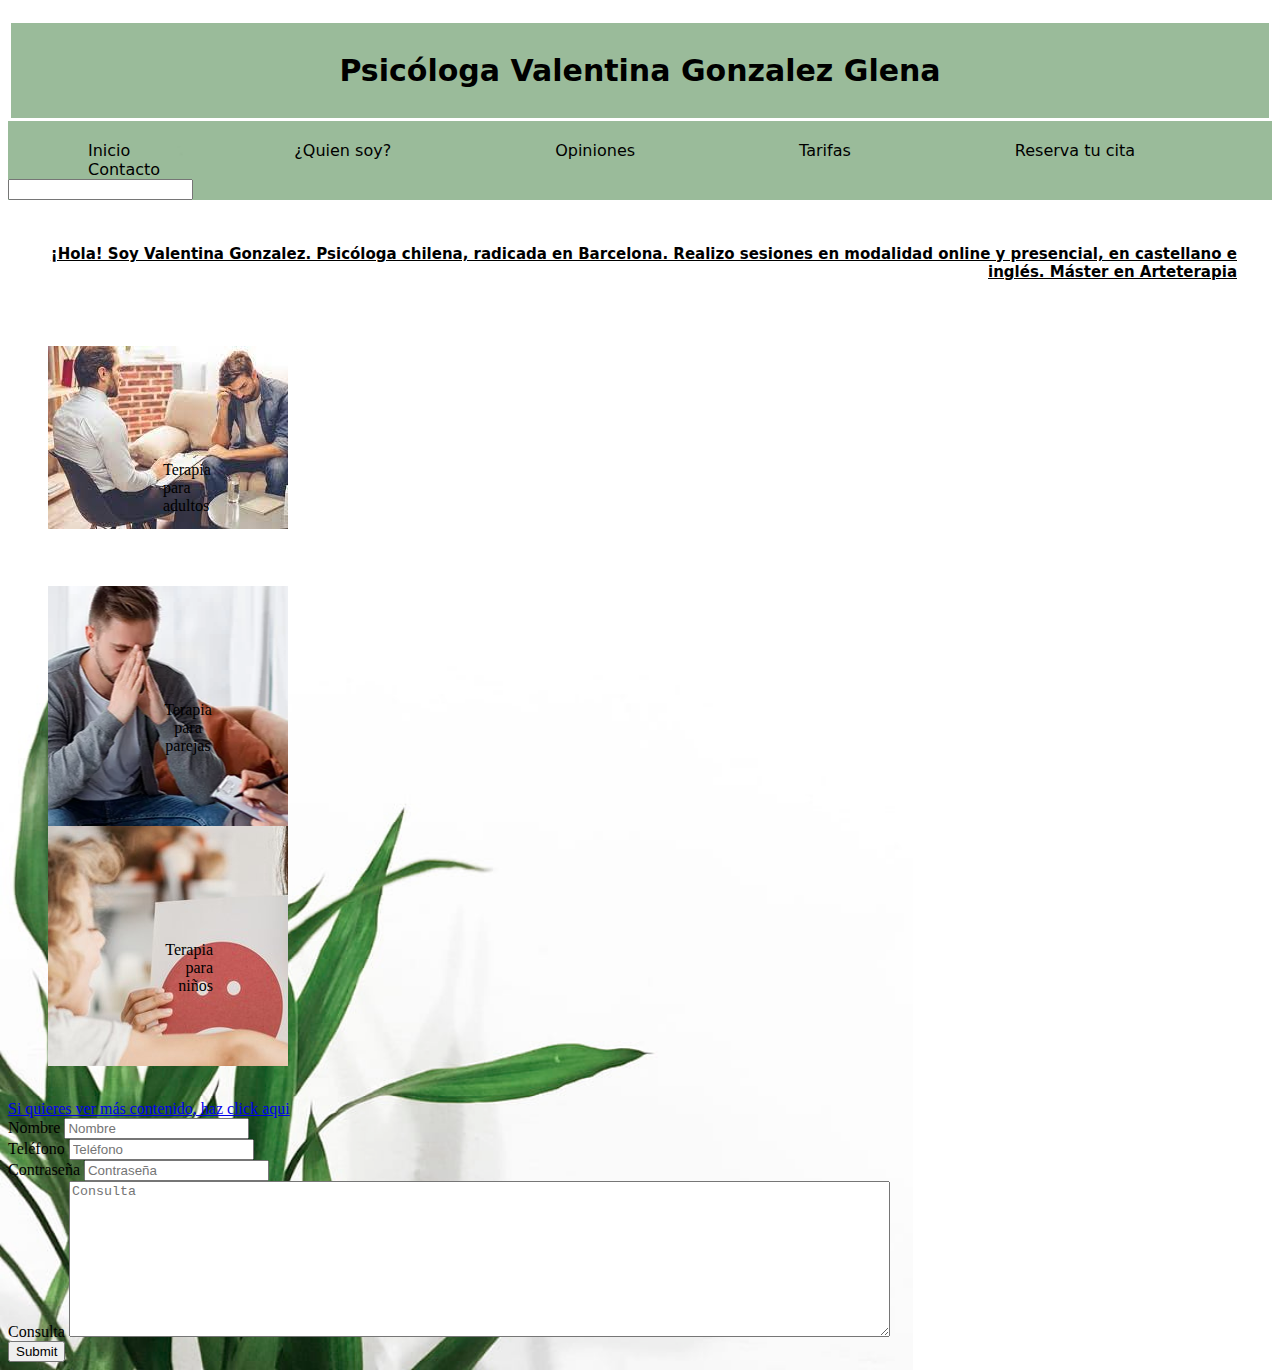
==== index.html @ ef28057d "first commit" ====
<!DOCTYPE html>
<html lang="en">

<head> <!--meta informacion-->
    <meta charset="UTF-8">
    <meta http-equiv="X-UA-Compatible" content="IE=edge">
    <meta name="viewport" content="width=device-width, initial-scale=1.0">
    <title>Psicóloga Valentina Gonzalez</title>
    <link rel="stylesheet" href="./css/style.css">
    <link rel="preconnect" href="https://fonts.googleapis.com">
    <link rel="preconnect" href="https://fonts.gstatic.com" crossorigin>
    <link href="https://fonts.googleapis.com/css2?family=Montserrat:wght@100&display=swap" rel="stylesheet">
</head>

<body>
    <header>
        <h1 class="titulo">Psicóloga Valentina Gonzalez Glena</h1>
        <nav>
            <span class="inicio">Inicio</span>
            <span class="quien-soy">¿Quien soy?</span>
            <span class="opiniones">Opiniones</span>
            <span class="tarifas">Tarifas</span>
            <span class="reserva-tu-cita">Reserva tu cita</span>
            <span class="contacto">Contacto</span>
            <form>
                <label class="buscador" for=""></label>
                <input type="search">
            </form>
        </nav>


    </header> <!--encabezado-->
    <main>
        <h1 class="presentacion">¡Hola! Soy Valentina Gonzalez. Psicóloga chilena, radicada en Barcelona. Realizo
            sesiones en modalidad online y presencial, en castellano e inglés.
            Máster en Arteterapia</h1>
        <ul>
            <div class="photo1">
                <section class="terapia1"> Terapia para adultos </section>
            </div>
            <div class="photo2">
                <section class="terapia2"> Terapia para parejas </section>
            </div>
            <div class="photo3">
                <section class="terapia3"> Terapia para niños </section>
            </div>
        </ul>

    </main> <!--informacion importante de la pagina-->

    <br>
    <a target="_blank" href="https://www.instagram.com/psi_valentinagonzalezg/?hl=es"> Si quieres ver más contenido, haz
        click aqui</a>
    <form action="/formulario" method="">
        <label for="Nombre">Nombre</label>
        <input id="nombre" name="Nombre" placeholder="Nombre" />
        <br>
        <label for="teléfono">Teléfono</label>
        <input id="Teléfono" name="Teléfono" placeholder="Teléfono" required />
        <br>

        <label for="Contraseña">Contraseña</label>
        <input type="password" id="Contraseña" name="Contraseña" placeholder="Contraseña" />
        <br>
        <label for="Consulta">Consulta</label>
        <textarea cols="100" rows="10" id="Consulta" name="Consulta" placeholder="Consulta" name="Consulta"></textarea>
    </form>

    <input type="submit" enviar datos />

    <aside>

    </aside> <!--publicidad-->

    <footer>

    </footer> <!--pie de pagina-->

    <section>

    </section> <!--declara secciones del proyecto-->

    <article>

    </article> <!-- contiene info de tipo periodistica, para blogs, relacionado a informacion-->

</body>

</html>
---- css/style.css ----
body {
    background-image: url(../assets/banner.jpeg);
    background-repeat: no-repeat;
    background-size: contain;
}

.titulo {
    font-size: 30px;
    text-align: center;
    font-family: system-ui, -apple-system, BlinkMacSystemFont, 'Segoe UI', Roboto, Oxygen, Ubuntu, Cantarell, 'Open Sans', 'Helvetica Neue', sans-serif;
    padding: 30px 20px 30px 20px;
    border: solid 3px white;
}

header {
    background-color: #578f579a;
}

.presentacion {
    font-family: system-ui, -apple-system, BlinkMacSystemFont, 'Segoe UI', Roboto, Oxygen, Ubuntu, Cantarell, 'Open Sans', 'Helvetica Neue', sans-serif;
    height: 30px;
    padding: 35px;
    font-size: 15px;
    text-decoration: underline;
    text-align: right;
    height: 50px;
    padding: 35px;
}

.terapia1 {
    text-align: left;
    display: flex;
    padding: 35px;
    height: 50px;
    width: 50px;
}

.terapia2 {
    text-align: center;
    display: flex;
    padding: 35px;
    height: 50px;
    width: 50px;
}

.terapia3 {
    text-align: right;
    display: flex;
    padding: 35px;
    height: 50px;
    width: 50px;
}

.inicio {
    padding: 80px;
    font-family: system-ui, -apple-system, BlinkMacSystemFont, 'Segoe UI', Roboto, Oxygen, Ubuntu, Cantarell, 'Open Sans', 'Helvetica Neue', sans-serif;
}

.quien-soy {
    padding: 80px;
    font-family: system-ui, -apple-system, BlinkMacSystemFont, 'Segoe UI', Roboto, Oxygen, Ubuntu, Cantarell, 'Open Sans', 'Helvetica Neue', sans-serif;
}

.opiniones {
    padding: 80px;
    font-family: system-ui, -apple-system, BlinkMacSystemFont, 'Segoe UI', Roboto, Oxygen, Ubuntu, Cantarell, 'Open Sans', 'Helvetica Neue', sans-serif;
}

.tarifas {
    padding: 80px;
    font-family: system-ui, -apple-system, BlinkMacSystemFont, 'Segoe UI', Roboto, Oxygen, Ubuntu, Cantarell, 'Open Sans', 'Helvetica Neue', sans-serif;
}

.reserva-tu-cita {
    padding: 80px;
    font-family: system-ui, -apple-system, BlinkMacSystemFont, 'Segoe UI', Roboto, Oxygen, Ubuntu, Cantarell, 'Open Sans', 'Helvetica Neue', sans-serif;
}

.contacto {
    padding: 80px;
    font-family: system-ui, -apple-system, BlinkMacSystemFont, 'Segoe UI', Roboto, Oxygen, Ubuntu, Cantarell, 'Open Sans', 'Helvetica Neue', sans-serif;
}

.photo1 {
    background-image: url(../assets/photo1.jpeg);
    background-repeat: no-repeat;
    padding: 80px;
    height: 80px;
    width: 80px;
}

.photo2 {
    background-image: url(../assets/photo2.webp);
    background-repeat: no-repeat;
    background-position: center;
    padding: 80px;
    height: 80px;
    width: 80px;
}

.photo3 {
    background-image: url(../assets/photo3.jpg);
    background-repeat: no-repeat;
    background-position: center;
    padding: 80px;
    height: 80px;
    width: 80px;
}
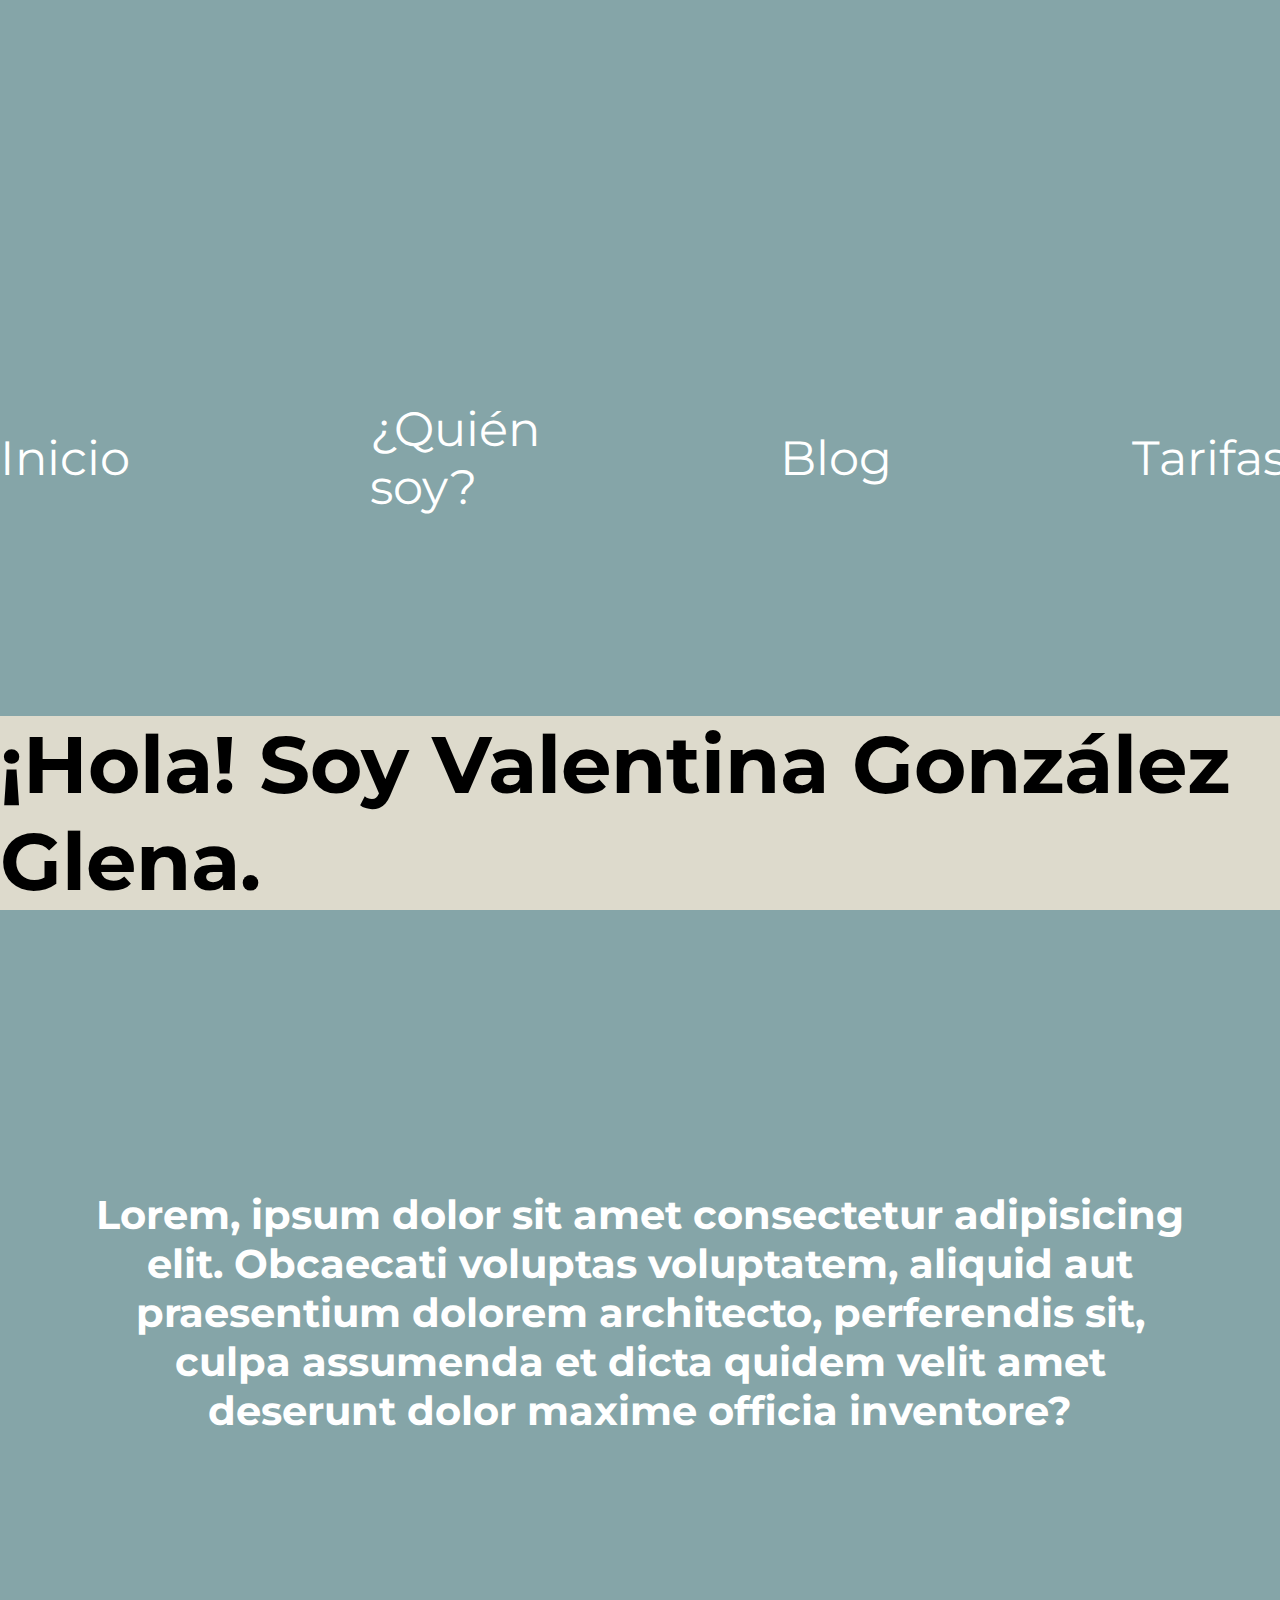
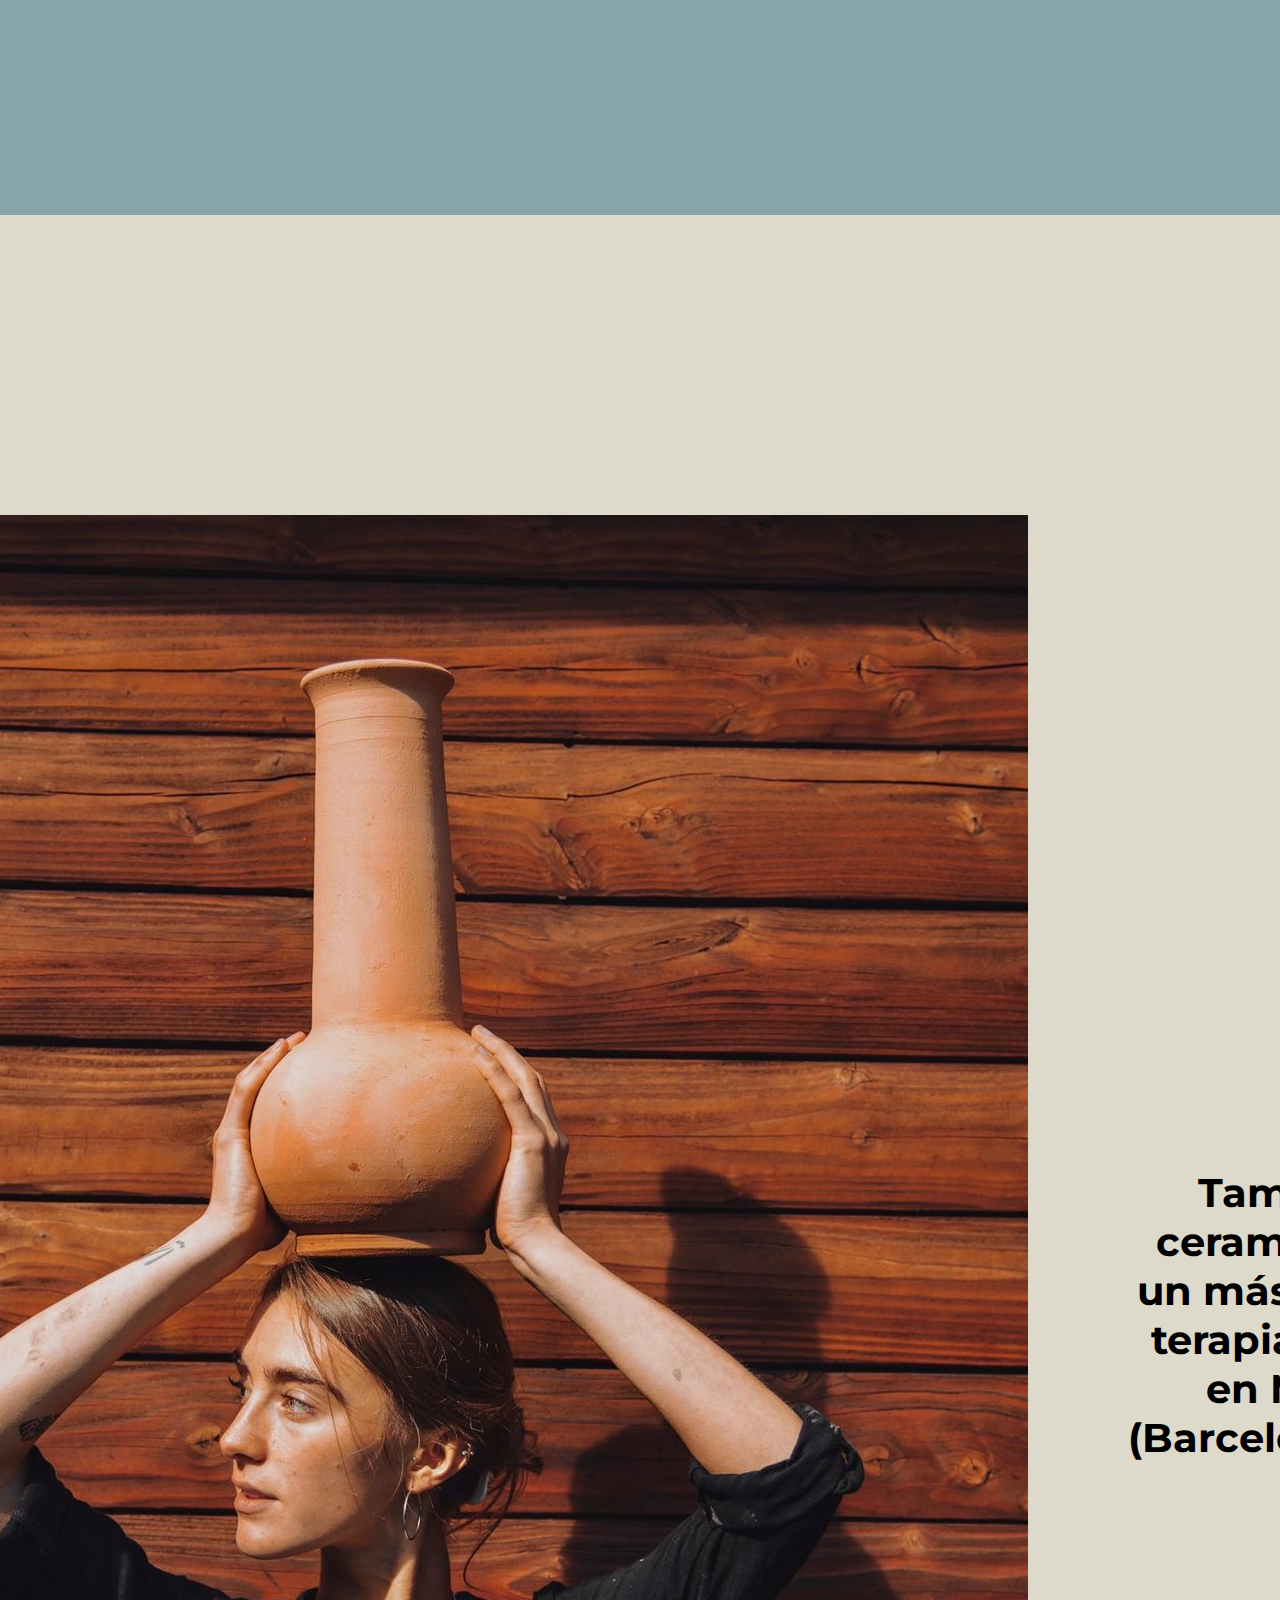
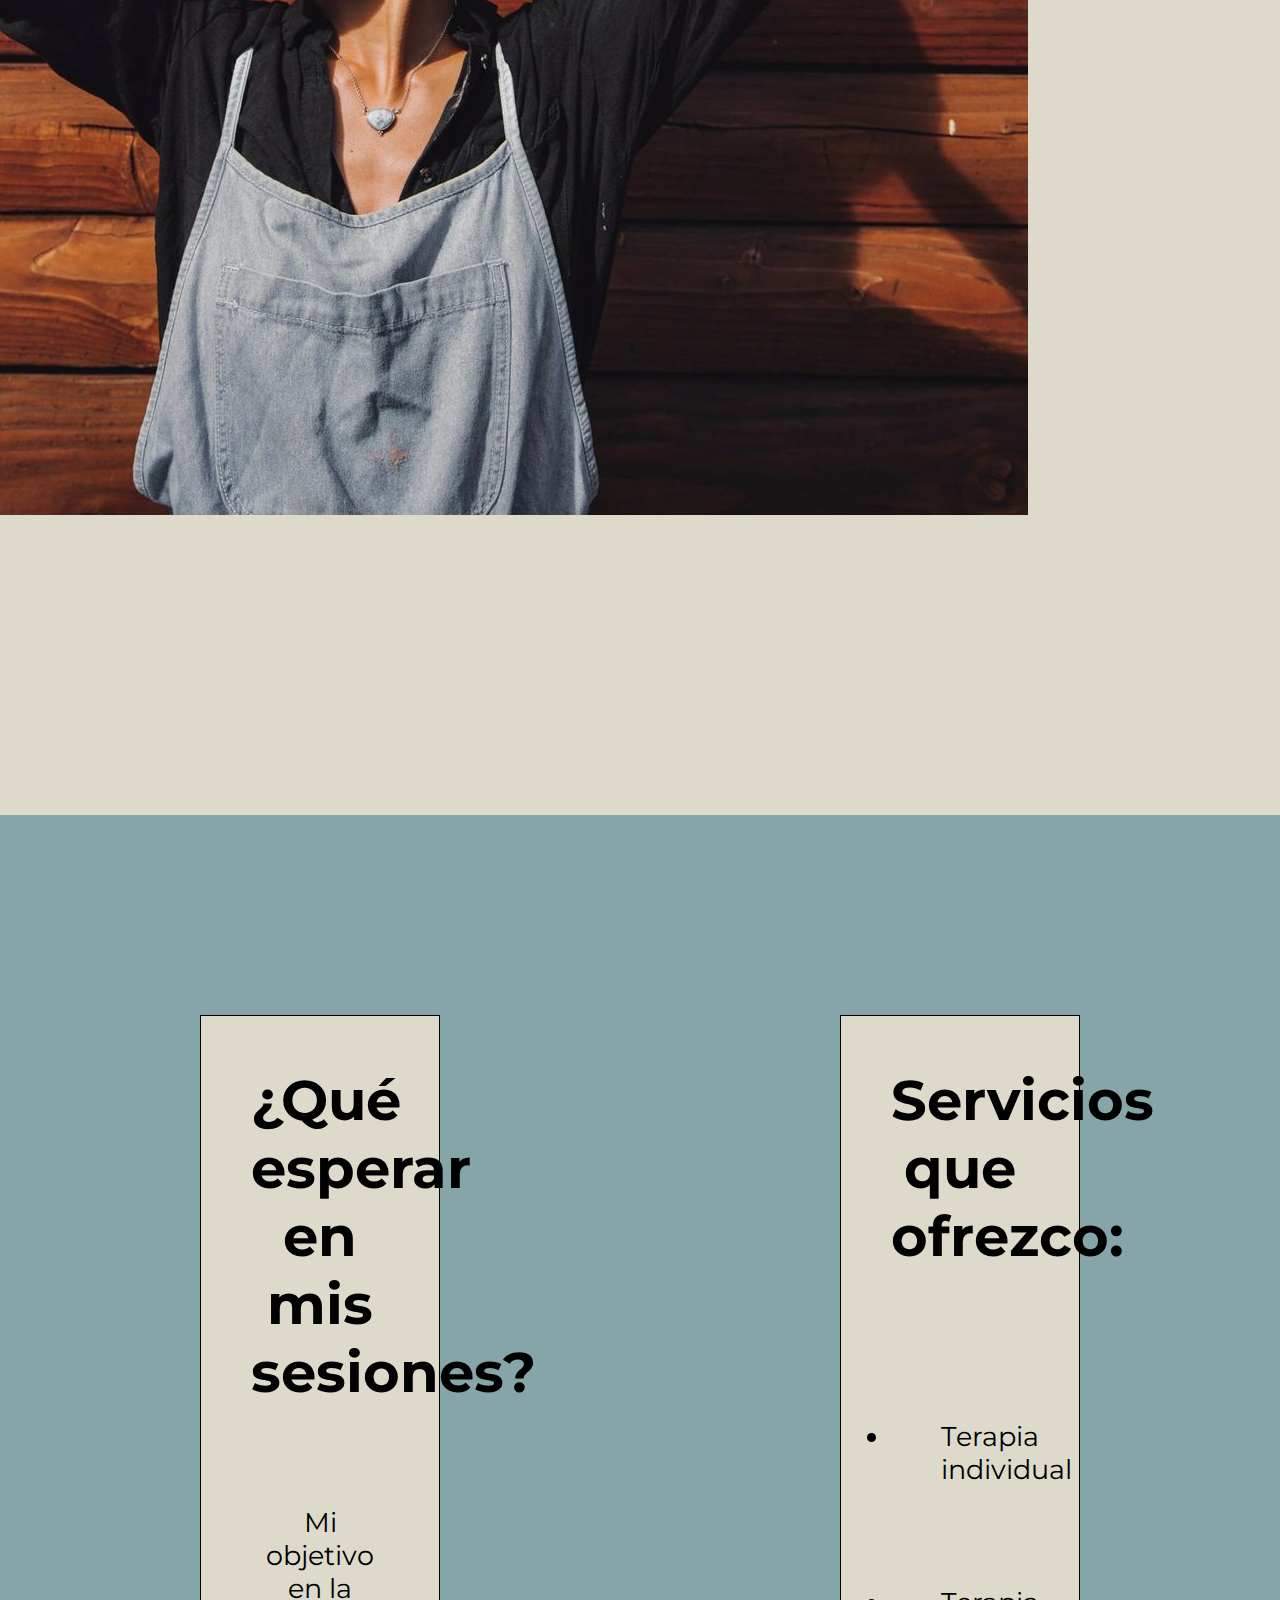
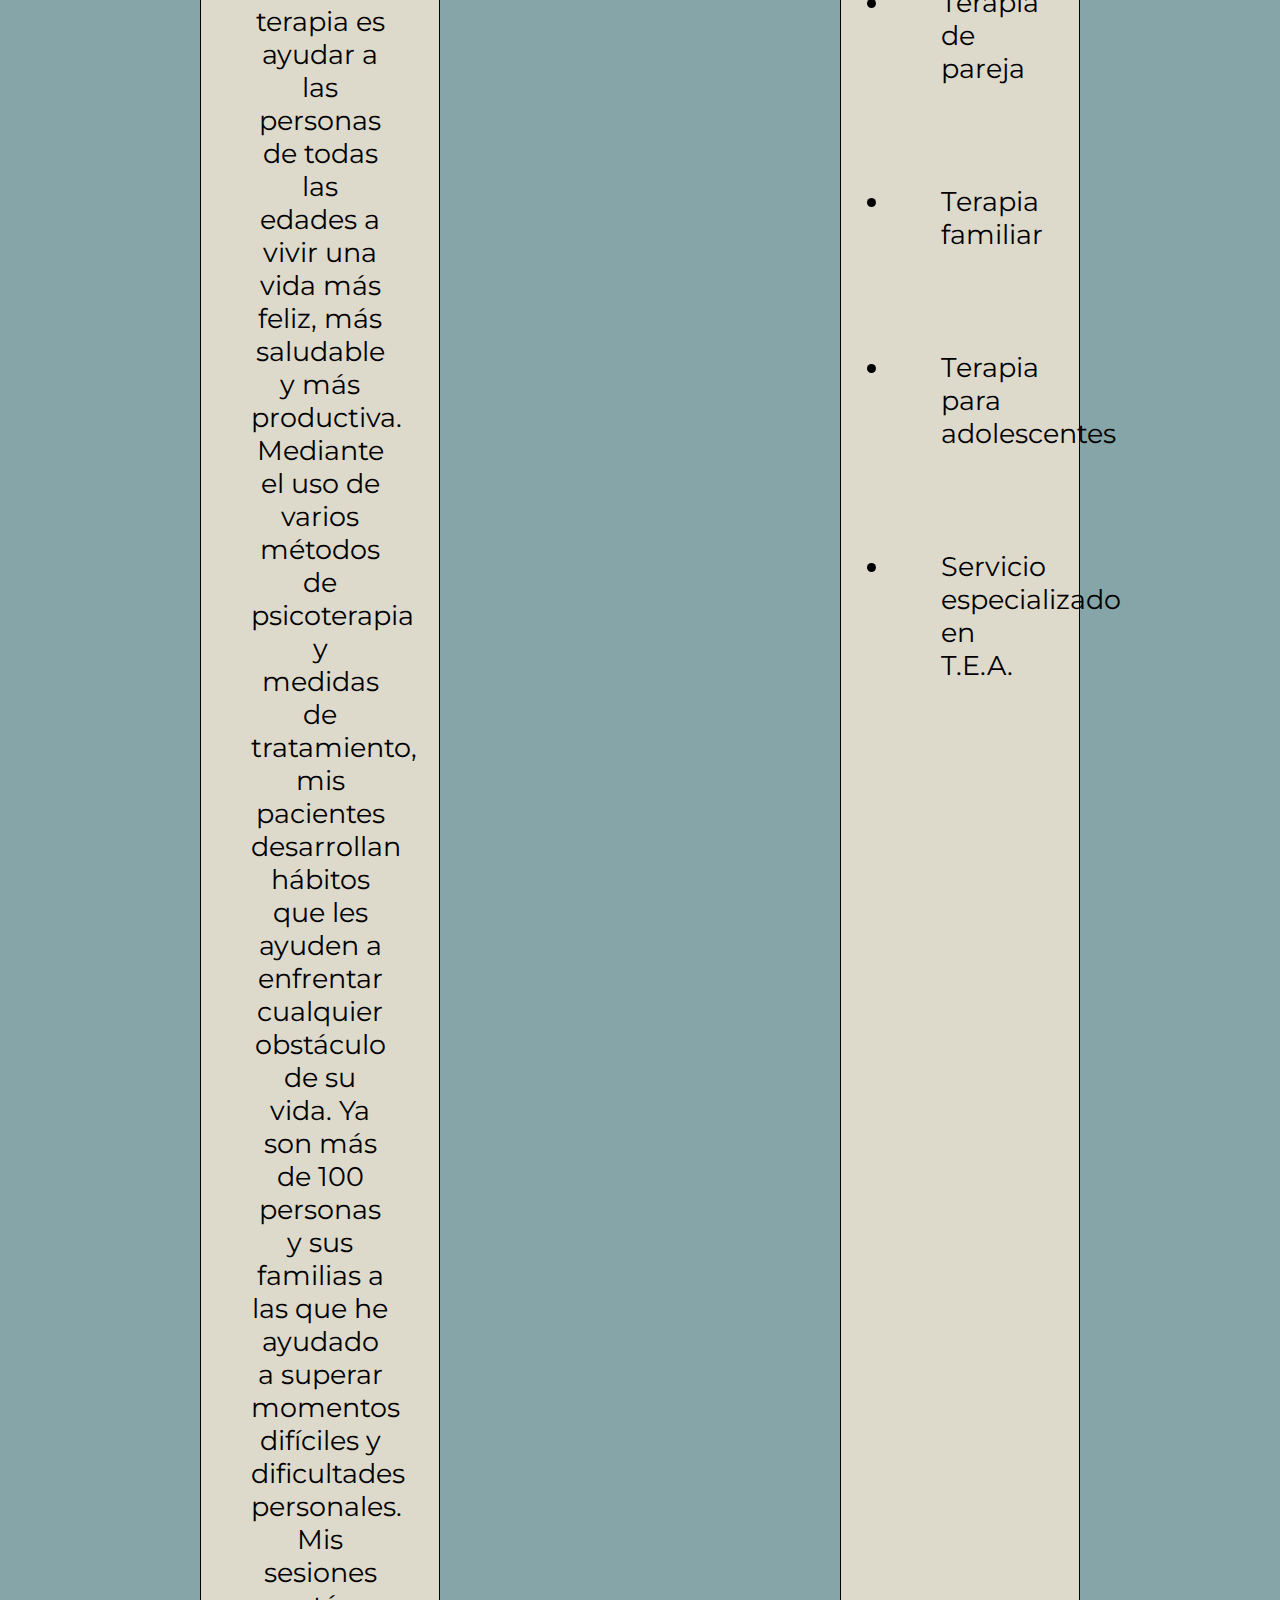
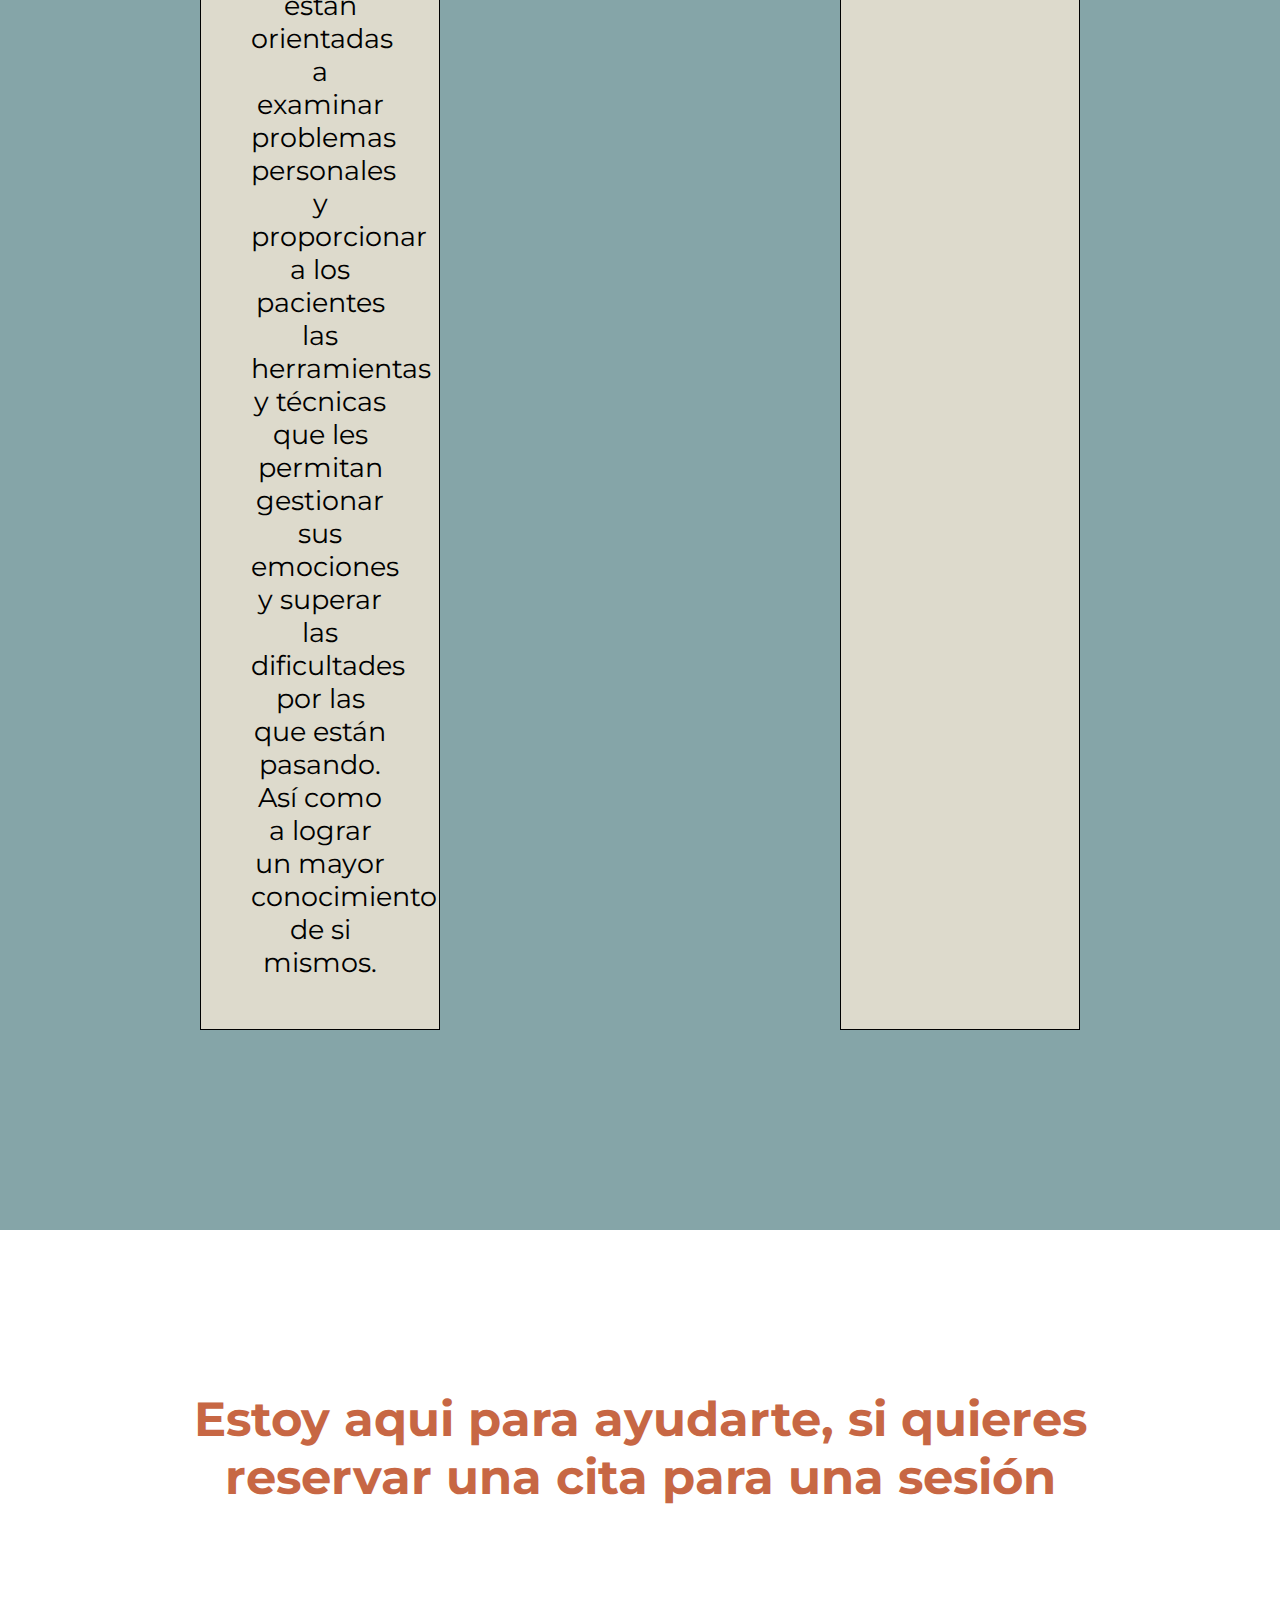
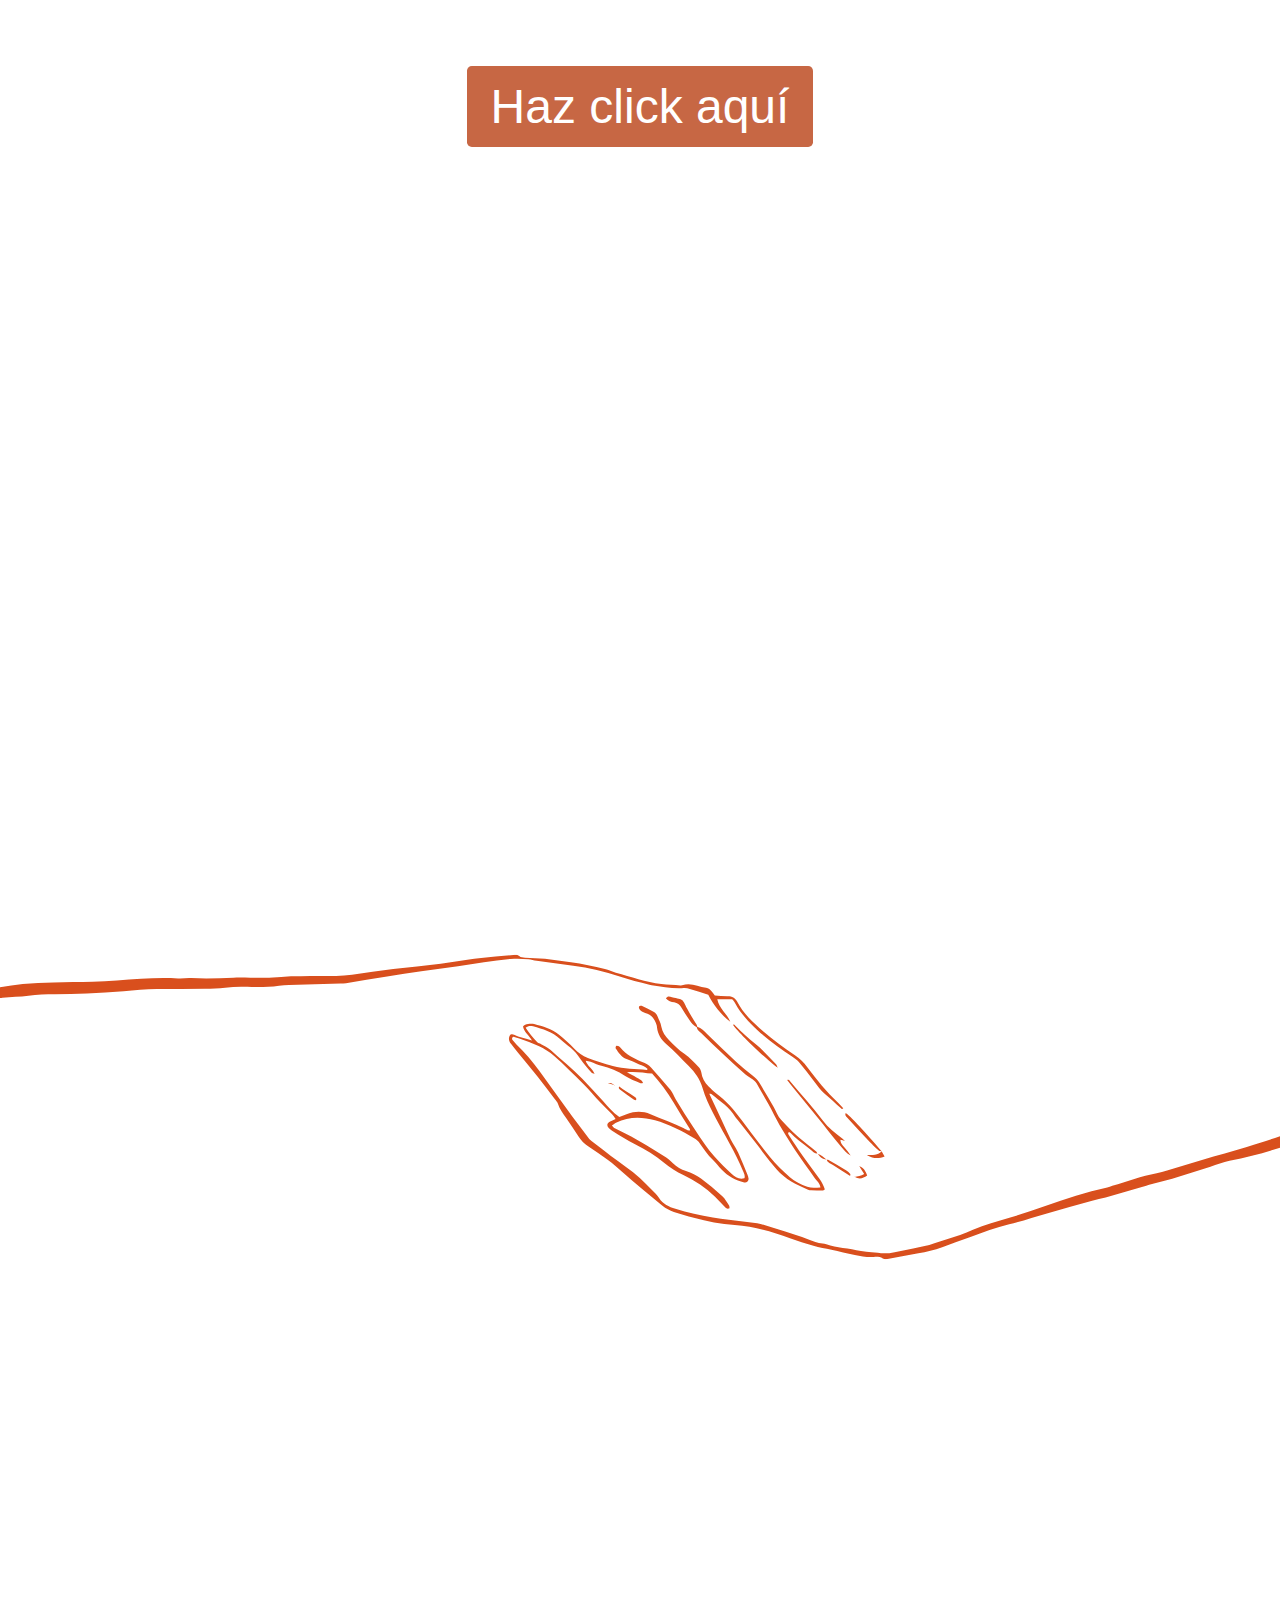
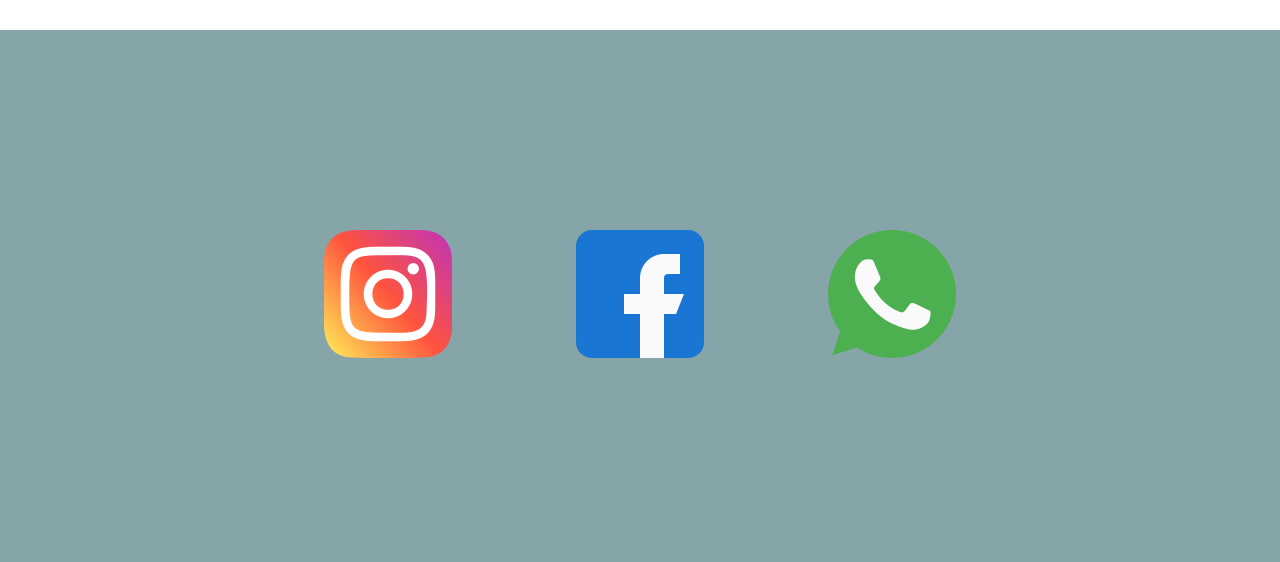
==== commit 42954181: "index-valentina" ====
--- a/index.html
+++ b/index.html
@@ -1,5 +1,5 @@
 <!DOCTYPE html>
-<html lang="en">
+<html lang="es">
 
 <head> <!--meta informacion-->
     <meta charset="UTF-8">
@@ -9,81 +9,86 @@
     <link rel="stylesheet" href="./css/style.css">
     <link rel="preconnect" href="https://fonts.googleapis.com">
     <link rel="preconnect" href="https://fonts.gstatic.com" crossorigin>
-    <link href="https://fonts.googleapis.com/css2?family=Montserrat:wght@100&display=swap" rel="stylesheet">
+    <link rel="preconnect" href="https://fonts.googleapis.com">
+    <link href="https://fonts.googleapis.com/css2?family=Montserrat:wght@700&display=swap" rel="stylesheet">
 </head>
 
 <body>
-    <header>
-        <h1 class="titulo">Psicóloga Valentina Gonzalez Glena</h1>
+    <header class="encabezado">
         <nav>
-            <span class="inicio">Inicio</span>
-            <span class="quien-soy">¿Quien soy?</span>
-            <span class="opiniones">Opiniones</span>
-            <span class="tarifas">Tarifas</span>
-            <span class="reserva-tu-cita">Reserva tu cita</span>
-            <span class="contacto">Contacto</span>
-            <form>
-                <label class="buscador" for=""></label>
-                <input type="search">
-            </form>
+            <ul class="navbar">
+                <li><a href="../valen - editable/index.html">Inicio</a></li>
+                <li><a target="_blank" href="./pages/quienSoy.html">¿Quién soy?</a></li>
+                <li><a target="_blank" href="./pages/Blog.html">Blog</a> </li>
+                <li><a target="_blank" href="./pages/Tarifas.html"> Tarifas</a></li>
+                <li><a target="_blank" href="https://wa.me/+56978646916">Reserva tu cita </a></li>
+                <li><a target="_blank" href="./pages/Contacto.html">Contacto </a></li>
+            </ul>
         </nav>
+    </header>
 
+    <main>
+        <div class="titulo">
+            <h1>¡Hola! Soy Valentina González Glena.</h1>
+            <h2> Lorem, ipsum dolor sit amet consectetur adipisicing elit. Obcaecati voluptas voluptatem, aliquid aut
+                praesentium dolorem architecto, perferendis sit, culpa assumenda et dicta quidem velit amet deserunt
+                dolor maxime officia inventore?</h2>
+        </div>
+        <div class="imagen-titulo">
+            <img src="./assets/valen-ceramica.jpeg" alt="valentina-ceramica">
+            <h3>También soy ceramista, tengo un máster en arte-terapia, realizado en Metáfora (Barcelona,España)</h3>
+        </div>
+        <div class="container">
+            <div class="caja1">
+                <h2>¿Qué esperar en mis sesiones?</h2>
+                <p>Mi objetivo en la terapia es ayudar a las personas de todas las edades a vivir una vida más feliz,
+                    más
+                    saludable y más productiva.
+                    Mediante el uso de varios métodos de psicoterapia y medidas de tratamiento, mis pacientes
+                    desarrollan
+                    hábitos que les ayuden a enfrentar cualquier obstáculo de su vida. Ya son más de 100 personas y sus
+                    familias a las que he ayudado a superar momentos difíciles y dificultades personales.
+                    Mis sesiones están orientadas a examinar problemas personales y proporcionar a los pacientes las
+                    herramientas y técnicas que les permitan gestionar sus emociones y superar las dificultades por las
+                    que
+                    están pasando. Así como a lograr un mayor conocimiento de si mismos. </p>
+            </div>
+            <div class="caja1">
+                <h2>Servicios que ofrezco:</h2>
+                <ul>
+                    <li>Terapia individual</li>
+                    <li>Terapia de pareja</li>
+                    <li>Terapia familiar</li>
+                    <li>Terapia para adolescentes</li>
+                    <li>Servicio especializado en T.E.A.</li>
+                </ul>
+            </div>
+        </div>
+        <div class="container2">
+            <div class="manos">
+                <h3> Estoy aqui para ayudarte, si quieres reservar una cita para una sesión</h3>
+                <p><button>Haz click aquí</button></p>
+                <img src="./assets/manos.svg" alt="manos">
+            </div>
+        </div>
 
-    </header> <!--encabezado-->
-    <main>
-        <h1 class="presentacion">¡Hola! Soy Valentina Gonzalez. Psicóloga chilena, radicada en Barcelona. Realizo
-            sesiones en modalidad online y presencial, en castellano e inglés.
-            Máster en Arteterapia</h1>
-        <ul>
-            <div class="photo1">
-                <section class="terapia1"> Terapia para adultos </section>
-            </div>
-            <div class="photo2">
-                <section class="terapia2"> Terapia para parejas </section>
-            </div>
-            <div class="photo3">
-                <section class="terapia3"> Terapia para niños </section>
-            </div>
-        </ul>
-
-    </main> <!--informacion importante de la pagina-->
-
-    <br>
-    <a target="_blank" href="https://www.instagram.com/psi_valentinagonzalezg/?hl=es"> Si quieres ver más contenido, haz
-        click aqui</a>
-    <form action="/formulario" method="">
-        <label for="Nombre">Nombre</label>
-        <input id="nombre" name="Nombre" placeholder="Nombre" />
-        <br>
-        <label for="teléfono">Teléfono</label>
-        <input id="Teléfono" name="Teléfono" placeholder="Teléfono" required />
-        <br>
-
-        <label for="Contraseña">Contraseña</label>
-        <input type="password" id="Contraseña" name="Contraseña" placeholder="Contraseña" />
-        <br>
-        <label for="Consulta">Consulta</label>
-        <textarea cols="100" rows="10" id="Consulta" name="Consulta" placeholder="Consulta" name="Consulta"></textarea>
-    </form>
-
-    <input type="submit" enviar datos />
-
-    <aside>
-
-    </aside> <!--publicidad-->
+    </main>
 
     <footer>
-
-    </footer> <!--pie de pagina-->
-
-    <section>
-
-    </section> <!--declara secciones del proyecto-->
-
-    <article>
-
-    </article> <!-- contiene info de tipo periodistica, para blogs, relacionado a informacion-->
+        <div class="iconos">
+            <a href="https://www.flaticon.es/iconos-gratis/instagram" title="instagram-icono">
+                <img class="instagram-icono" src="./assets/instagram.png" alt="icono-instagram"> </a>
+            <a href="https://www.flaticon.es/iconos-gratis/facebook" title="facebook-icono">
+                <img class="facebook-icono" src="./assets/facebook.png" alt="icono-facebook"></a>
+            <a href="https://www.flaticon.es/iconos-gratis/marketing" title="whatsapp-icono">
+                <img class="whatsapp-icono" src="./assets/whatsapp.png" alt="icono-whatsapp"></a>
+        </div>
+    </footer>
 
 </body>
 
+<footer>
+
+</footer>
+
 </html>--- a/css/style.css
+++ b/css/style.css
@@ -1,108 +1,221 @@
+* {
+    margin: 0;
+    padding: 0;
+    box-sizing: border-box;
+}
+
 body {
-    background-image: url(../assets/banner.jpeg);
-    background-repeat: no-repeat;
-    background-size: contain;
-}
-
-.titulo {
+    background-color: rgba(105, 144, 148, 0.811);
+}
+
+header {
+    display: grid;
+    place-items: center;
+    padding-bottom: 0, 3rem;
+    margin: 3, 125rem;
+    font-family: 'Montserrat', sans-serif;
+}
+
+nav {
+    display: flex;
+    justify-content: center;
+    padding: 5, 6rem;
+    width: 100%;
+    margin-top: 25rem;
+}
+
+.navbar {
+    display: grid;
+    grid-auto-flow: column;
+    justify-content: space-between;
+    align-items: center;
+    list-style: none;
+    padding: 0;
+    font-size: 3rem;
+}
+
+.navbar a {
+    text-decoration: none;
+    color: white;
+}
+
+.navbar li {
+    margin-right: 15rem;
+}
+
+.navbar li:last-child {
+    margin-right: 0;
+}
+
+.titulo h1 {
+    background-color: rgba(250, 235, 215, 0.755);
+    margin-top: 12.5rem;
+    display: flex;
+    justify-content: center;
+    font-size: 80px;
+    font-family: 'Montserrat', sans-serif;
+}
+
+.titulo h2 {
+    margin-top: 200px;
+    display: flex;
+    justify-content: center;
+    text-align: center;
+    font-size: 40px;
+    padding: 80px;
+    font-family: 'Montserrat', sans-serif;
+    color: #ffffff;
+}
+
+.imagen-titulo {
+    background-color: rgba(250, 235, 215, 0.755);
+    display: flex;
+    justify-content: center;
+    padding: 300px;
+    margin-top: 300px;
+}
+
+.imagen-titulo h3 {
+    display: flex;
+    justify-content: center;
+    align-items: center;
+    text-align: center;
+    padding: 0px 0px 0px 100px;
+    font-size: 40px;
+    font-family: 'Montserrat', sans-serif;
+}
+
+.container {
+    display: grid;
+    grid-template-columns: repeat(2, 50%);
+    font-family: 'Montserrat', sans-serif;
+}
+
+.caja1 {
+    background-color: rgba(250, 235, 215, 0.755);
+    margin: 200px;
+    padding: 50px;
+    border: 1px black solid;
+    text-align: center;
+    align-items: center;
+}
+
+.caja1 h2 {
+    width: 100%;
+    color: black;
+    padding-block-end: 100px;
+    font-size: 350%;
+}
+
+.caja1 p {
+    color: black;
+    font-size: 170%;
+    text-align: center;
+}
+
+.caja1 ul {
+    font-size: 170%;
+    text-align: left;
+}
+
+.caja1 li {
+    padding: 50px;
+}
+
+.span li {
     font-size: 30px;
-    text-align: center;
-    font-family: system-ui, -apple-system, BlinkMacSystemFont, 'Segoe UI', Roboto, Oxygen, Ubuntu, Cantarell, 'Open Sans', 'Helvetica Neue', sans-serif;
-    padding: 30px 20px 30px 20px;
-    border: solid 3px white;
-}
-
-header {
-    background-color: #578f579a;
-}
-
-.presentacion {
-    font-family: system-ui, -apple-system, BlinkMacSystemFont, 'Segoe UI', Roboto, Oxygen, Ubuntu, Cantarell, 'Open Sans', 'Helvetica Neue', sans-serif;
-    height: 30px;
-    padding: 35px;
-    font-size: 15px;
-    text-decoration: underline;
-    text-align: right;
-    height: 50px;
-    padding: 35px;
-}
-
-.terapia1 {
-    text-align: left;
-    display: flex;
-    padding: 35px;
-    height: 50px;
-    width: 50px;
-}
-
-.terapia2 {
-    text-align: center;
-    display: flex;
-    padding: 35px;
-    height: 50px;
-    width: 50px;
-}
-
-.terapia3 {
-    text-align: right;
-    display: flex;
-    padding: 35px;
-    height: 50px;
-    width: 50px;
-}
-
-.inicio {
-    padding: 80px;
-    font-family: system-ui, -apple-system, BlinkMacSystemFont, 'Segoe UI', Roboto, Oxygen, Ubuntu, Cantarell, 'Open Sans', 'Helvetica Neue', sans-serif;
-}
-
-.quien-soy {
-    padding: 80px;
-    font-family: system-ui, -apple-system, BlinkMacSystemFont, 'Segoe UI', Roboto, Oxygen, Ubuntu, Cantarell, 'Open Sans', 'Helvetica Neue', sans-serif;
-}
-
-.opiniones {
-    padding: 80px;
-    font-family: system-ui, -apple-system, BlinkMacSystemFont, 'Segoe UI', Roboto, Oxygen, Ubuntu, Cantarell, 'Open Sans', 'Helvetica Neue', sans-serif;
-}
-
-.tarifas {
-    padding: 80px;
-    font-family: system-ui, -apple-system, BlinkMacSystemFont, 'Segoe UI', Roboto, Oxygen, Ubuntu, Cantarell, 'Open Sans', 'Helvetica Neue', sans-serif;
-}
-
-.reserva-tu-cita {
-    padding: 80px;
-    font-family: system-ui, -apple-system, BlinkMacSystemFont, 'Segoe UI', Roboto, Oxygen, Ubuntu, Cantarell, 'Open Sans', 'Helvetica Neue', sans-serif;
-}
-
-.contacto {
-    padding: 80px;
-    font-family: system-ui, -apple-system, BlinkMacSystemFont, 'Segoe UI', Roboto, Oxygen, Ubuntu, Cantarell, 'Open Sans', 'Helvetica Neue', sans-serif;
-}
-
-.photo1 {
-    background-image: url(../assets/photo1.jpeg);
-    background-repeat: no-repeat;
-    padding: 80px;
-    height: 80px;
-    width: 80px;
-}
-
-.photo2 {
-    background-image: url(../assets/photo2.webp);
-    background-repeat: no-repeat;
-    background-position: center;
-    padding: 80px;
-    height: 80px;
-    width: 80px;
-}
-
-.photo3 {
-    background-image: url(../assets/photo3.jpg);
-    background-repeat: no-repeat;
-    background-position: center;
-    padding: 80px;
-    height: 80px;
-    width: 80px;
+}
+
+.container2 {
+    display: grid;
+    grid-template-rows: repeat(2, 70% 30%);
+    font-family: 'Montserrat', sans-serif;
+}
+
+.manos {
+    background-color: white;
+    width: 100%;
+    height: 125rem;
+    justify-content: center;
+    align-items: center;
+}
+
+.manos img {
+    width: 100%;
+    height: 120rem;
+}
+
+.manos h3 {
+    display: flex;
+    justify-content: center;
+    align-items: center;
+    text-align: center;
+    padding: 10rem;
+    font-size: 3rem;
+    color: rgb(199, 103, 68);
+}
+
+.manos p {
+    display: flex;
+    justify-content: center;
+    align-items: center;
+}
+
+.manos button {
+    padding: 0.8rem 1.5rem;
+    font-size: 3rem;
+    background-color: rgb(199, 103, 68);
+    color: white;
+    border: none;
+    border-radius: 0.3rem;
+    cursor: pointer;
+}
+
+footer {
+    display: grid;
+    grid-template-columns: repeat(auto-fit, minmax(100px, 1fr));
+}
+
+.iconos {
+    display: grid;
+    grid-auto-flow: column;
+    justify-content: space-evenly;
+    margin: 200px;
+}
+
+.iconos a {
+    display: block;
+    text-align: center;
+}
+
+.instagram-icono {
+    width: 8rem;
+    height: 8rem;
+}
+
+.facebook-icono {
+    width: 8rem;
+    height: 8rem;
+}
+
+.whatsapp-icono {
+    width: 8rem;
+    height: 8rem;
+}
+
+
+@media (max-width: 600px) {
+
+    .titulo h1 {
+        font-size: 60px;
+    }
+
+    .imagen-titulo {
+        padding: 30px;
+    }
+
+    .navbar {
+        gap: 20px;
+        font-size: 30px;
+    }
 }